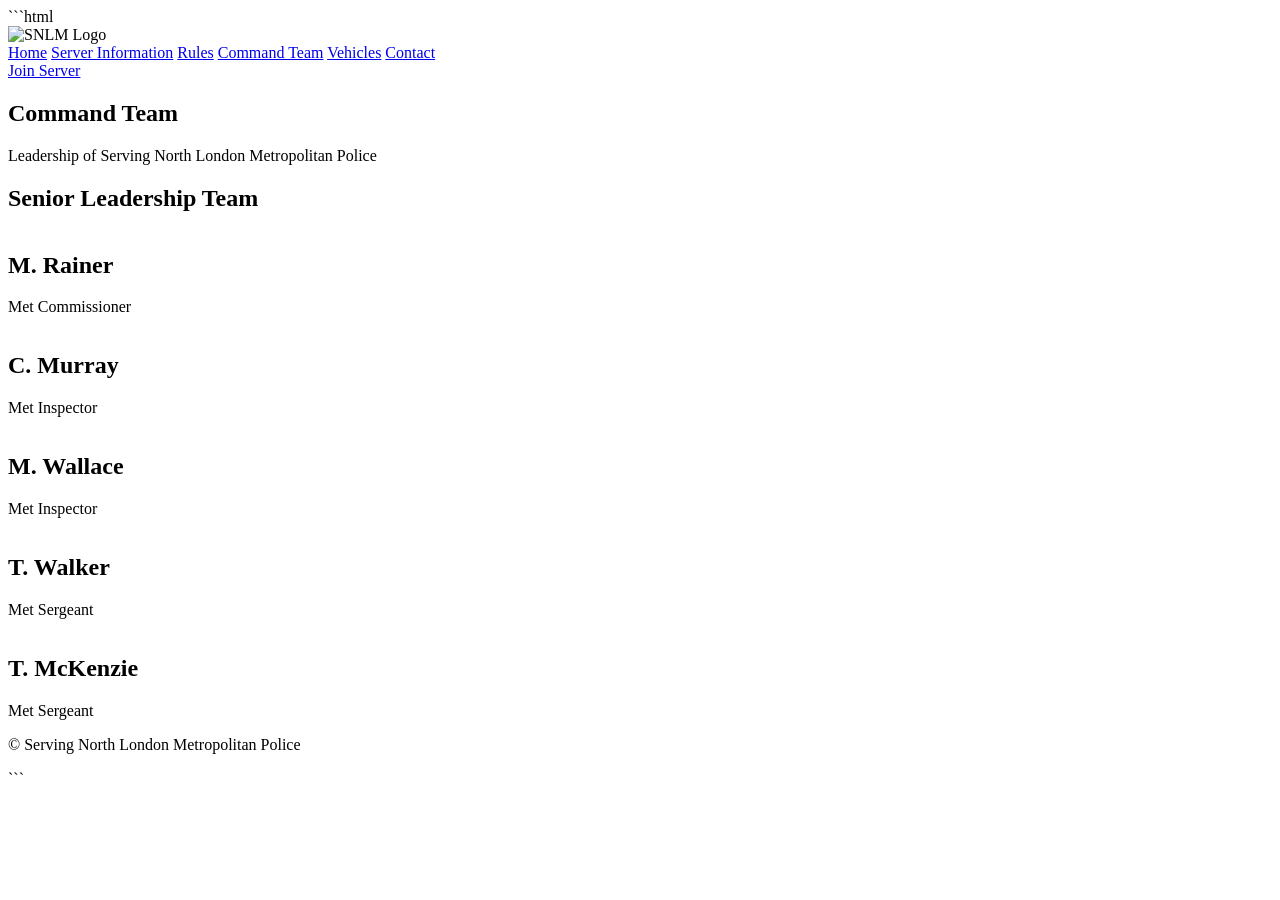
==== pages/command-team.html @ 32d2292a "Update command-team.html" ====
```html
<!DOCTYPE html>
<html lang="en">

<head>

<meta charset="UTF-8">
<meta name="viewport" content="width=device-width, initial-scale=1.0">

<title>Command Team | Serving North London Metropolitan Police</title>

<link rel="stylesheet" href="../css/style.css">

</head>

<body>

<header>

<div class="logo">
    <img src="../assets/logo/logo.png" alt="SNLM Logo">
</div>

<nav>
    <a href="../index.html">Home</a>
    <a href="server-information.html">Server Information</a>
    <a href="rules.html">Rules</a>
    <a href="command-team.html">Command Team</a>
    <a href="vehicles.html">Vehicles</a>
    <a href="contact.html">Contact</a>
</nav>

<a class="join-btn" href="fivem://connect/YOURSERVERIP">
    Join Server
</a>

</header>


<section class="page-hero command-bg">

<div>

<h1>Command Team</h1>

<p>
Leadership of Serving North London Metropolitan Police
</p>

</div>

</section>



<section class="content">

<h2>Senior Leadership Team</h2>

<div class="team-grid">

    <div class="card" data-name="M. Rainer">
        <img class="profile">

        <h2>M. Rainer</h2>

        <p>
            Met Commissioner
        </p>
    </div>


    <div class="card" data-name="C. Murray">
        <img class="profile">

        <h2>C. Murray</h2>

        <p>
            Met Inspector
        </p>
    </div>


    <div class="card" data-name="M. Wallace">
        <img class="profile">

        <h2>M. Wallace</h2>

        <p>
            Met Inspector
        </p>
    </div>


    <div class="card" data-name="T. Walker">
        <img class="profile">

        <h2>T. Walker</h2>

        <p>
            Met Sergeant
        </p>
    </div>


    <div class="card" data-name="T. McKenzie">
        <img class="profile">

        <h2>T. McKenzie</h2>

        <p>
            Met Sergeant
        </p>
    </div>

</div>

</section>


<footer>

<p>
© Serving North London Metropolitan Police
</p>

</footer>

<script src="../javascript/script.js"></script>

</body>
</html>
```
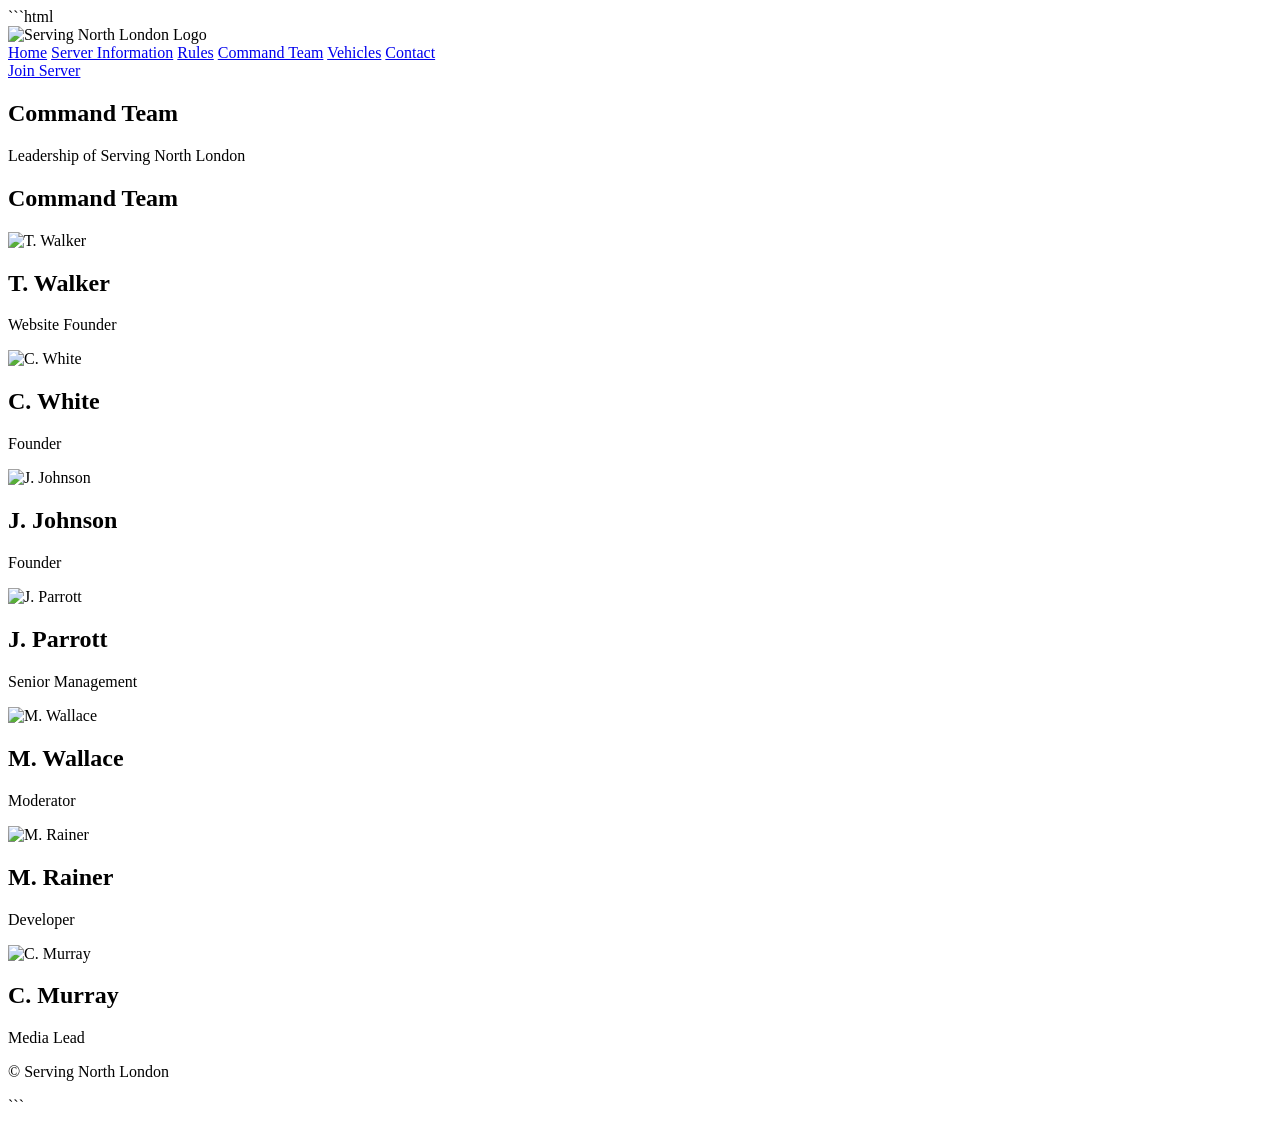
==== commit 64db5c04: "Update command-team.html" ====
--- a/pages/command-team.html
+++ b/pages/command-team.html
@@ -3,130 +3,103 @@
 <html lang="en">
 
 <head>
+    <meta charset="UTF-8">
+    <meta name="viewport" content="width=device-width, initial-scale=1.0">
 
-<meta charset="UTF-8">
-<meta name="viewport" content="width=device-width, initial-scale=1.0">
+    <title>Serving North London Command Team</title>
 
-<title>Command Team | Serving North London Metropolitan Police</title>
-
-<link rel="stylesheet" href="../css/style.css">
-
+    <link rel="stylesheet" href="../css/style.css">
 </head>
 
 <body>
 
 <header>
 
-<div class="logo">
-    <img src="../assets/logo/logo.png" alt="SNLM Logo">
-</div>
+    <div class="logo">
+        <img src="../assets/logo/logo.png" alt="Serving North London Logo">
+    </div>
 
-<nav>
-    <a href="../index.html">Home</a>
-    <a href="server-information.html">Server Information</a>
-    <a href="rules.html">Rules</a>
-    <a href="command-team.html">Command Team</a>
-    <a href="vehicles.html">Vehicles</a>
-    <a href="contact.html">Contact</a>
-</nav>
+    <nav>
+        <a href="../index.html">Home</a>
+        <a href="server-information.html">Server Information</a>
+        <a href="rules.html">Rules</a>
+        <a href="command-team.html">Command Team</a>
+        <a href="vehicles.html">Vehicles</a>
+        <a href="contact.html">Contact</a>
+    </nav>
 
-<a class="join-btn" href="fivem://connect/YOURSERVERIP">
-    Join Server
-</a>
+    <a class="join-btn" href="fivem://connect/YOURSERVERIP">
+        Join Server
+    </a>
 
 </header>
 
+<section class="page-hero command-bg">
+    <div>
+        <h1>Command Team</h1>
+        <p>
+            Leadership of Serving North London
+        </p>
+    </div>
+</section>
 
-<section class="page-hero command-bg">
+<section class="content">
 
-<div>
+    <h2>Command Team</h2>
 
-<h1>Command Team</h1>
+    <div class="team-grid">
 
-<p>
-Leadership of Serving North London Metropolitan Police
-</p>
+        <div class="card">
+            <img class="profile" src="../assets/team/twalker.png" alt="T. Walker">
+            <h2>T. Walker</h2>
+            <p>Website Founder</p>
+        </div>
 
-</div>
+        <div class="card">
+            <img class="profile" src="../assets/team/cwhite.png" alt="C. White">
+            <h2>C. White</h2>
+            <p>Founder</p>
+        </div>
+
+        <div class="card">
+            <img class="profile" src="../assets/team/jjohnson.png" alt="J. Johnson">
+            <h2>J. Johnson</h2>
+            <p>Founder</p>
+        </div>
+
+        <div class="card">
+            <img class="profile" src="../assets/team/jparrott.png" alt="J. Parrott">
+            <h2>J. Parrott</h2>
+            <p>Senior Management</p>
+        </div>
+
+        <div class="card">
+            <img class="profile" src="../assets/team/mwallace.png" alt="M. Wallace">
+            <h2>M. Wallace</h2>
+            <p>Moderator</p>
+        </div>
+
+        <div class="card">
+            <img class="profile" src="../assets/team/mrainer.png" alt="M. Rainer">
+            <h2>M. Rainer</h2>
+            <p>Developer</p>
+        </div>
+
+        <div class="card">
+            <img class="profile" src="../assets/team/cmurray.png" alt="C. Murray">
+            <h2>C. Murray</h2>
+            <p>Media Lead</p>
+        </div>
+
+    </div>
 
 </section>
 
-
-
-<section class="content">
-
-<h2>Senior Leadership Team</h2>
-
-<div class="team-grid">
-
-    <div class="card" data-name="M. Rainer">
-        <img class="profile">
-
-        <h2>M. Rainer</h2>
-
-        <p>
-            Met Commissioner
-        </p>
-    </div>
-
-
-    <div class="card" data-name="C. Murray">
-        <img class="profile">
-
-        <h2>C. Murray</h2>
-
-        <p>
-            Met Inspector
-        </p>
-    </div>
-
-
-    <div class="card" data-name="M. Wallace">
-        <img class="profile">
-
-        <h2>M. Wallace</h2>
-
-        <p>
-            Met Inspector
-        </p>
-    </div>
-
-
-    <div class="card" data-name="T. Walker">
-        <img class="profile">
-
-        <h2>T. Walker</h2>
-
-        <p>
-            Met Sergeant
-        </p>
-    </div>
-
-
-    <div class="card" data-name="T. McKenzie">
-        <img class="profile">
-
-        <h2>T. McKenzie</h2>
-
-        <p>
-            Met Sergeant
-        </p>
-    </div>
-
-</div>
-
-</section>
-
-
 <footer>
-
-<p>
-© Serving North London Metropolitan Police
-</p>
-
+    <p>
+        © Serving North London
+    </p>
 </footer>
-
-<script src="../javascript/script.js"></script>
 
 </body>
 </html>
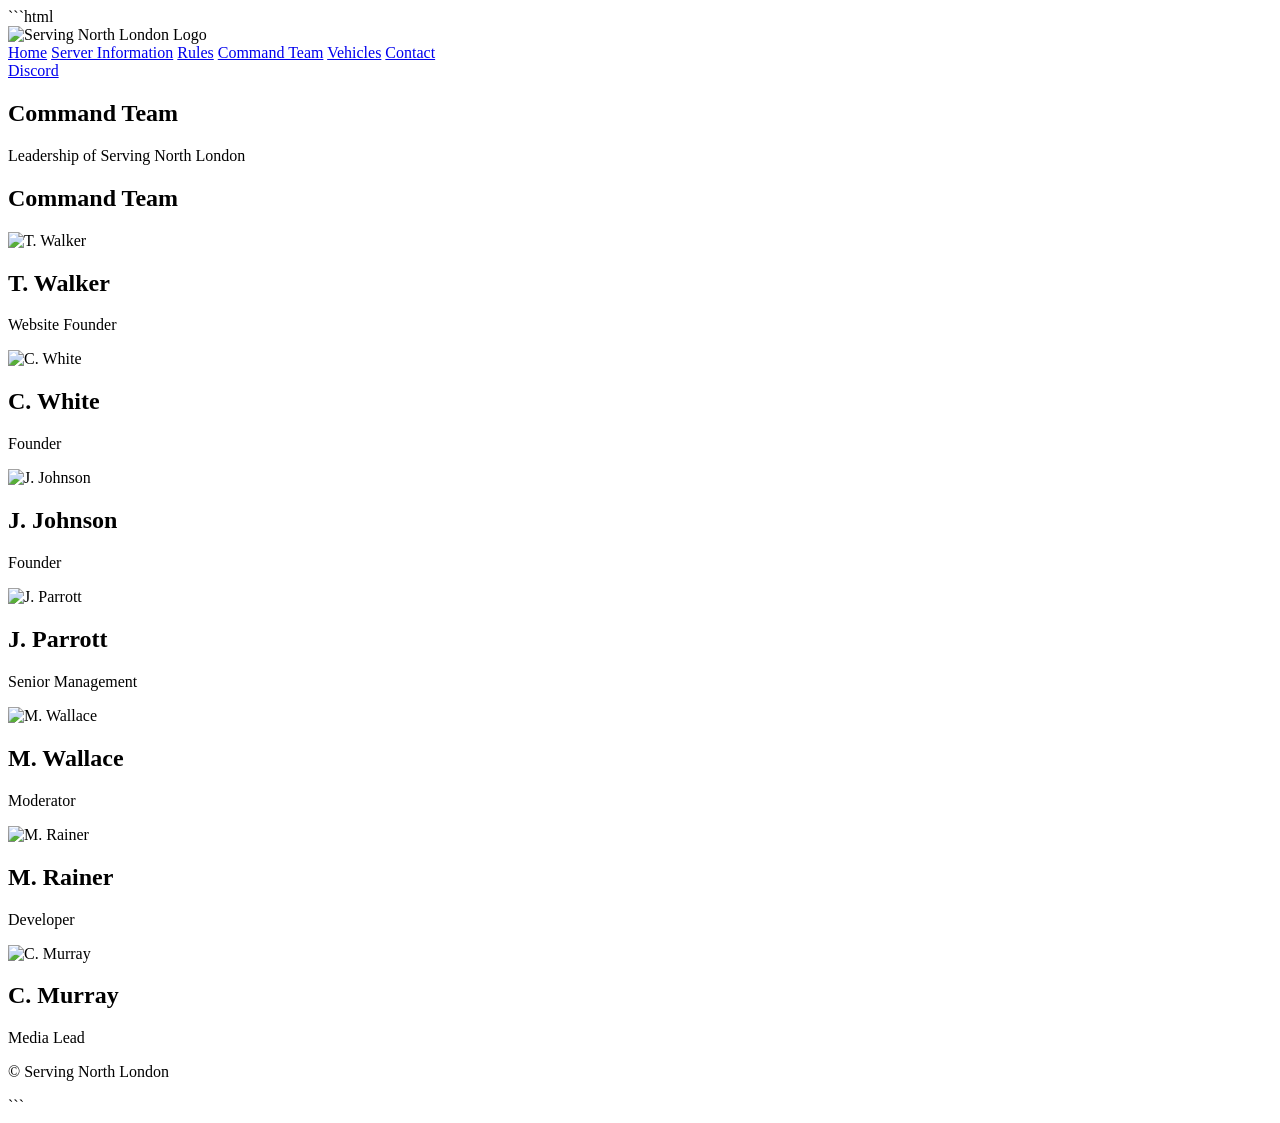
==== commit 519ef36f: "Update command-team.html" ====
--- a/pages/command-team.html
+++ b/pages/command-team.html
@@ -28,8 +28,8 @@
         <a href="contact.html">Contact</a>
     </nav>
 
-    <a class="join-btn" href="fivem://connect/YOURSERVERIP">
-        Join Server
+    <a class="join-btn" href="https://discord.gg/M2RrcZ8p5r">
+        Discord
     </a>
 
 </header>
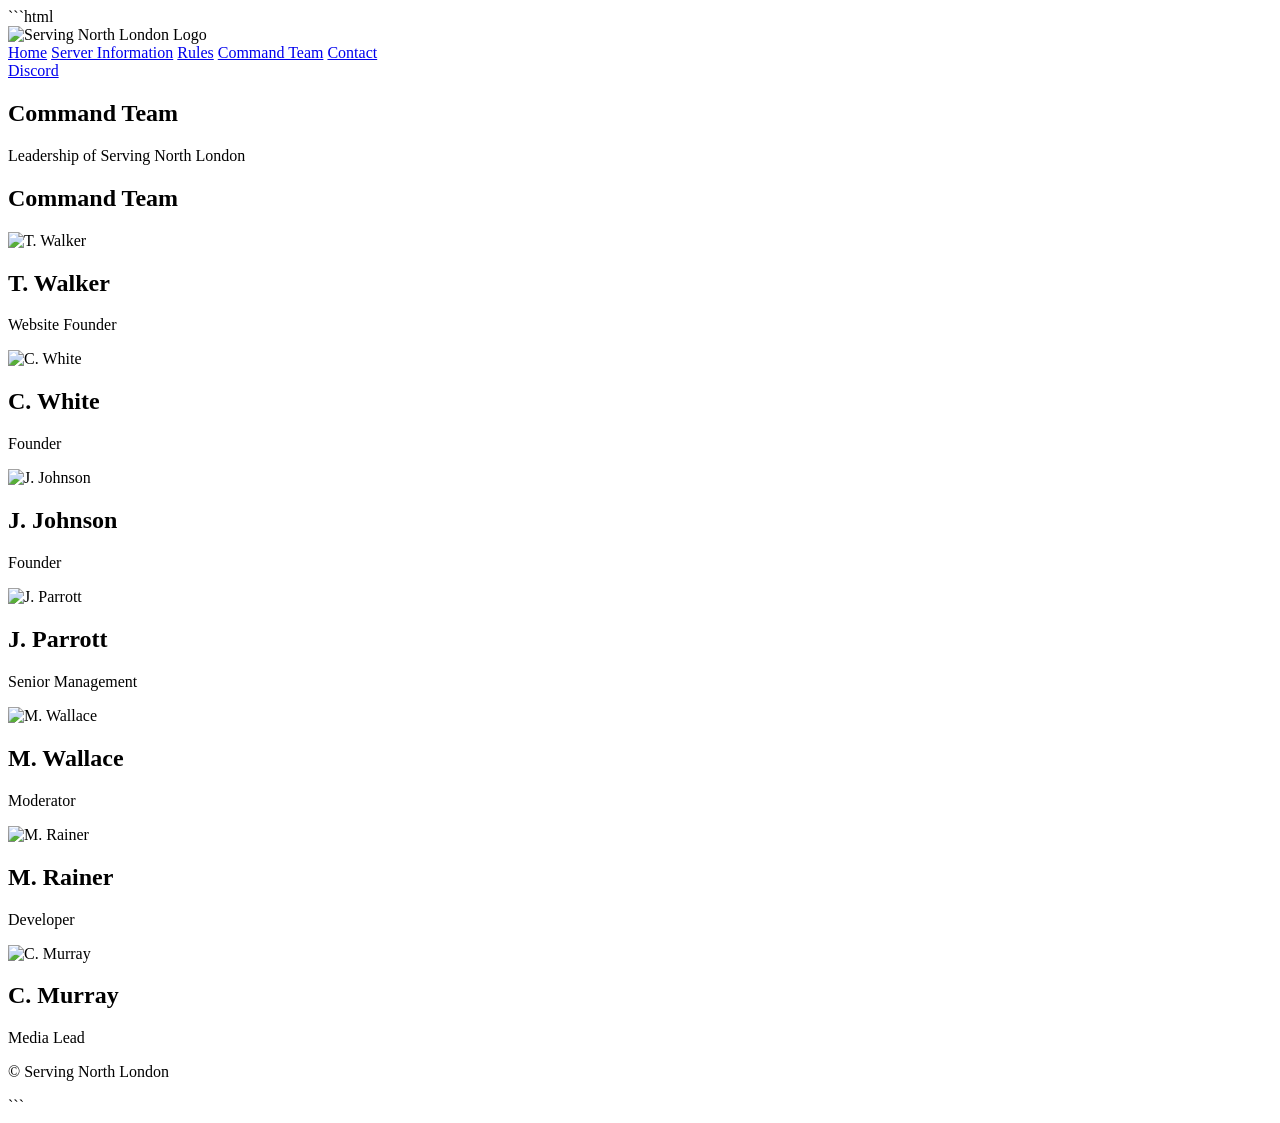
==== commit d2e11f03: "Update command-team.html" ====
--- a/pages/command-team.html
+++ b/pages/command-team.html
@@ -24,7 +24,6 @@
         <a href="server-information.html">Server Information</a>
         <a href="rules.html">Rules</a>
         <a href="command-team.html">Command Team</a>
-        <a href="vehicles.html">Vehicles</a>
         <a href="contact.html">Contact</a>
     </nav>
 
